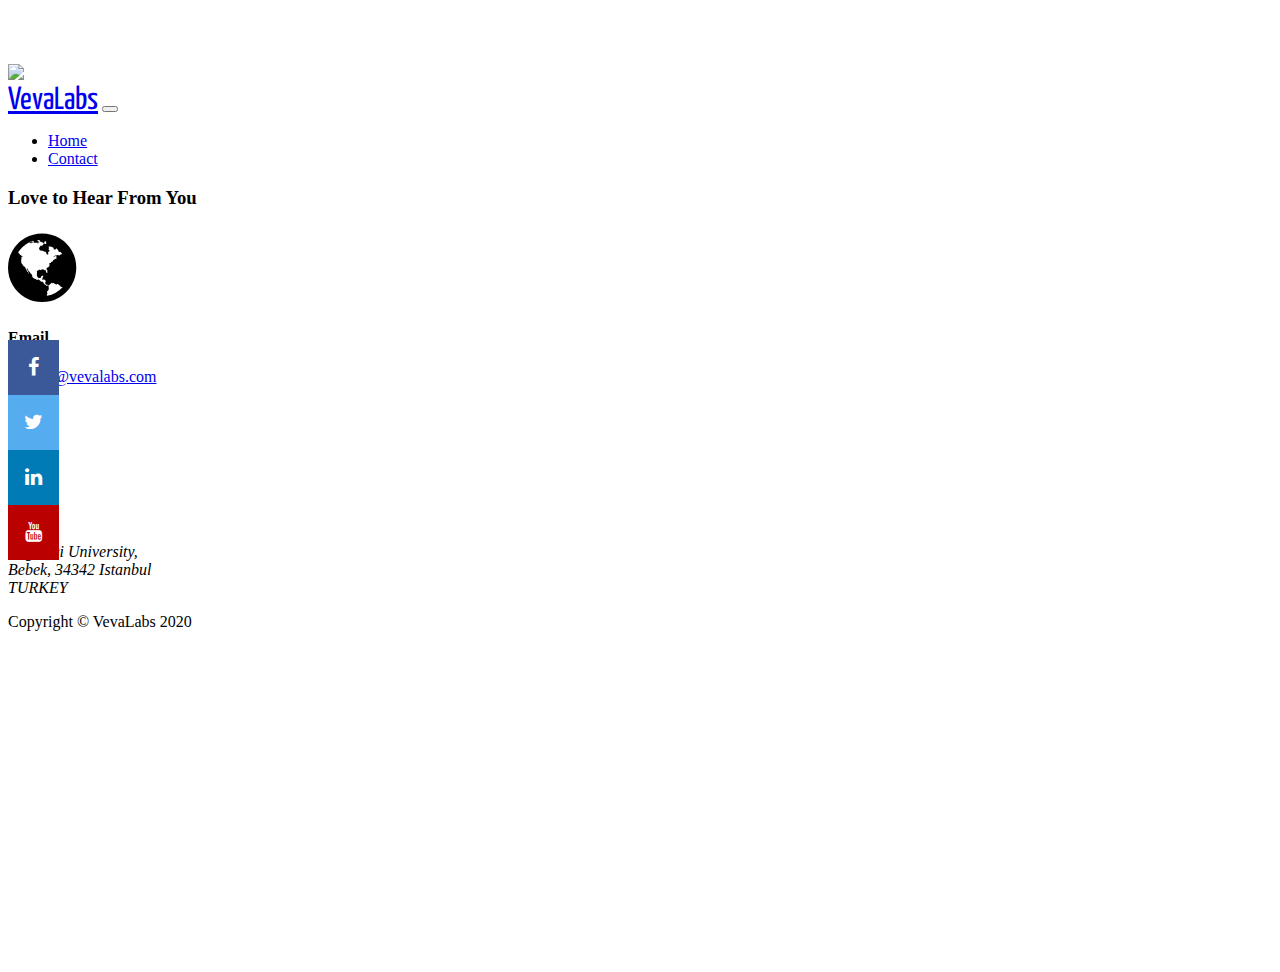
==== contact.html @ 97e5d48d "Update contact.html" ====
<!DOCTYPE html>
<html lang="en">

<head>

  <meta charset="utf-8">
  <meta name="viewport" content="width=device-width, initial-scale=1, shrink-to-fit=no">
  <meta name="description" content="">
  <meta name="author" content="">

  <title>VevaLabs - Tools and techniques for real-time system verification</title>

  <link
    href="https://fonts.googleapis.com/css2?family=Open+Sans&family=Yanone+Kaffeesatz:wght@200;300;400;500;600;700&display=swap"
    rel="stylesheet">
  <link href="https://fonts.googleapis.com/css2?family=Averia+Serif+Libre:wght@300&display=swap" rel="stylesheet">
  <link href="https://fonts.googleapis.com/css2?family=Ubuntu&display=swap" rel="stylesheet">
  <!-- Bootstrap core CSS -->
  <link href="vendor/bootstrap/css/bootstrap.min.css" rel="stylesheet">
  <link href="https://maxcdn.bootstrapcdn.com/font-awesome/4.6.3/css/font-awesome.min.css" rel="stylesheet"
    integrity="sha384-T8Gy5hrqNKT+hzMclPo118YTQO6cYprQmhrYwIiQ/3axmI1hQomh7Ud2hPOy8SP1" crossorigin="anonymous">

  <!-- Custom styles for this template -->
  <link href="css/main.css" rel="stylesheet">

  <!-- Global site tag (gtag.js) - Google Analytics -->
  <script async src="https://www.googletagmanager.com/gtag/js?id=UA-172993106-1"></script>
  <script>
    window.dataLayer = window.dataLayer || [];
    function gtag() { dataLayer.push(arguments); }
    gtag('js', new Date());
    gtag('config', 'UA-172993106-1');
  </script>

</head>

<body>
  <div class="d-flex flex-column sticky-footer-wrapper">

    <!-- Navigation -->
    <nav class="navbar navbar-expand-lg navbar-dark bg-dark fixed-top">
      <div class="container">
        <div class="p-2">
          <img height="32px" src="images/logo-color.svg">
        </div>
        <a class="navbar-brand" href="#">VevaLabs</a>
        <button class="navbar-toggler" type="button" data-toggle="collapse" data-target="#navbarResponsive"
          aria-controls="navbarResponsive" aria-expanded="false" aria-label="Toggle navigation">
          <span class="navbar-toggler-icon"></span>
        </button>
        <div class="collapse navbar-collapse" id="navbarResponsive">
          <ul class="navbar-nav ml-auto">
            <li class="nav-item">
              <a class="nav-link" href="https://vevalabs.com">Home
                <span class="sr-only">(current)</span>
              </a>
            </li>
            <!-- <li class="nav-item">
            <a class="nav-link" href="https://vevalabs.com/rytest">Rytest</a>
          </li>
          <li class="nav-item">
            <a class="nav-link" href="https://vevalabs.com/services">Services</a>
          </li>
          <li class="nav-item">
            <a class="nav-link" href="https://docs.vevalabs.com">Documentation</a>
          </li> -->
            <li class="nav-item active">
              <a class="nav-link" href="https://vevalabs.com/contact">Contact</a>
            </li>
          </ul>
        </div>
      </div>
    </nav>

    <!-- Header -->
    <header class="bg-copper py-5 mb-5">
      <div class="container h-100">
        <div class="banner row h-100 align-items-center">
          <div class=" col-lg-7">
            <!-- <h1 class="text-white mt-5 mb-2">Contact Us</h1> -->
          </div>
        </div>
      </div>
    </header>

    <section id="contact" class="flex-fill">
      <div class="container">
        <h3 class="text-center text-uppercase my-5">Love to Hear From You</h3>
        <div class="row">
          <div class="col-sm-12 col-md-6 col-lg-3 my-5"></div>
          <div class="col-sm-12 col-md-6 col-lg-3 my-5">
            <div class="card border-0">
              <div class="card-body text-center">
                <i class="fa fa-globe fa-5x mb-3" aria-hidden="true"></i>
                <h4 class="text-uppercase mb-5">Email</h4>
                <!--<p><br>contact@vevalabs.com</p>-->
                  <!-- added by OP - 30.07.2020 -->
                <p><a href="mailto:contact@vevalabs.com">contact@vevalabs.com</a></p>
              </div>
            </div>
          </div>
          <div class="col-sm-12 col-md-6 col-lg-3 my-5">
            <div class="card border-0">
              <div class="card-body text-center">
                <i class="fa fa-map-marker fa-5x mb-3" aria-hidden="true"></i>
                <h4 class="text-uppercase mb-5">Office</h4>
                <address>Bogazici University,<br>Bebek, 34342 Istanbul<br>TURKEY</address>
              </div>
            </div>
          </div>
          <div class="col-sm-12 col-md-6 col-lg-3 my-5"></div>
        </div>
      </div>
      
      <!-- added by OP - 30.07.2020 -->
      <!-- Load font awesome icons -->
<link rel="stylesheet" href="https://cdnjs.cloudflare.com/ajax/libs/font-awesome/4.7.0/css/font-awesome.min.css">

<!-- The social media icon bar -->
<div class="icon-bar">
  <a href="https://www.facebook.com/time4veva" target="_blank" class="facebook"><i class="fa fa-facebook"></i></a>
  <a href="https://twitter.com/time4veva" target="_blank" class="twitter"><i class="fa fa-twitter"></i></a>
  <a href="https://www.linkedin.com/company/time4veva" target="_blank" class="linkedin"><i class="fa fa-linkedin"></i></a>
  <a href="https://www.youtube.com/channel/UCRel953PVKpllNElqJj0J7g" target="_blank" class="youtube"><i class="fa fa-youtube"></i></a>
</div>
    </section>

    <!-- Footer -->
    <footer class="py-5 bg-dark">
      <div class="container">
        <p class="m-0 text-center text-white">Copyright &copy; VevaLabs 2020</p>
      </div>
      <!-- /.container -->
    </footer>

    <!-- Bootstrap core JavaScript -->

  </div>
</body>

<script src="vendor/jquery/jquery.min.js"></script>
<script src="vendor/bootstrap/js/bootstrap.bundle.min.js"></script>

</html>
---- css/main.css ----
body {
  padding-top: 56px;
}

body, .sticky-footer-wrapper {
   min-height:100vh;
}

.flex-fill {
   flex:1 1 auto;
}

.bg-copper {
  background-color: #CC5233;
}

.page-content h2 {
  font-family: 'Yanone Kaffeesatz', sans-serif;
}

.page-content p {
  font-family: 'Ubuntu', sans-serif;
}

.banner h1 {
  font-family: 'Averia Serif Libre', cursive;  
  font-size: 3.5rem;
}

.banner p {
  font-family: 'Averia Serif Libre', cursive;  

}

.featured .card-title {
  font-size: 48px;

  font-family: 'Averia Serif Libre', cursive;  
}

.navbar-brand{
  font-size: 32px;
  font-family: 'Yanone Kaffeesatz', sans-serif;
}


/* added by OP - 30.07.2020 */
/* Fixed/sticky icon bar (vertically aligned 50% from the top of the screen) */
.icon-bar {
  position: fixed;
  top: 50%;
  -webkit-transform: translateY(-50%);
  -ms-transform: translateY(-50%);
  transform: translateY(-50%);
}

/* Style the icon bar links */
.icon-bar a {
  display: block;
  text-align: center;
  padding: 16px;
  transition: all 0.3s ease;
  color: white;
  font-size: 20px;
}

/* Style the social media icons with color, if you want */
.icon-bar a:hover {
  background-color: #000;
}

.facebook {
  background: #3B5998;
  color: white;
}

.twitter {
  background: #55ACEE;
  color: white;
}

.google {
  background: #dd4b39;
  color: white;
}

.linkedin {
  background: #007bb5;
  color: white;
}

.youtube {
  background: #bb0000;
  color: white;
}
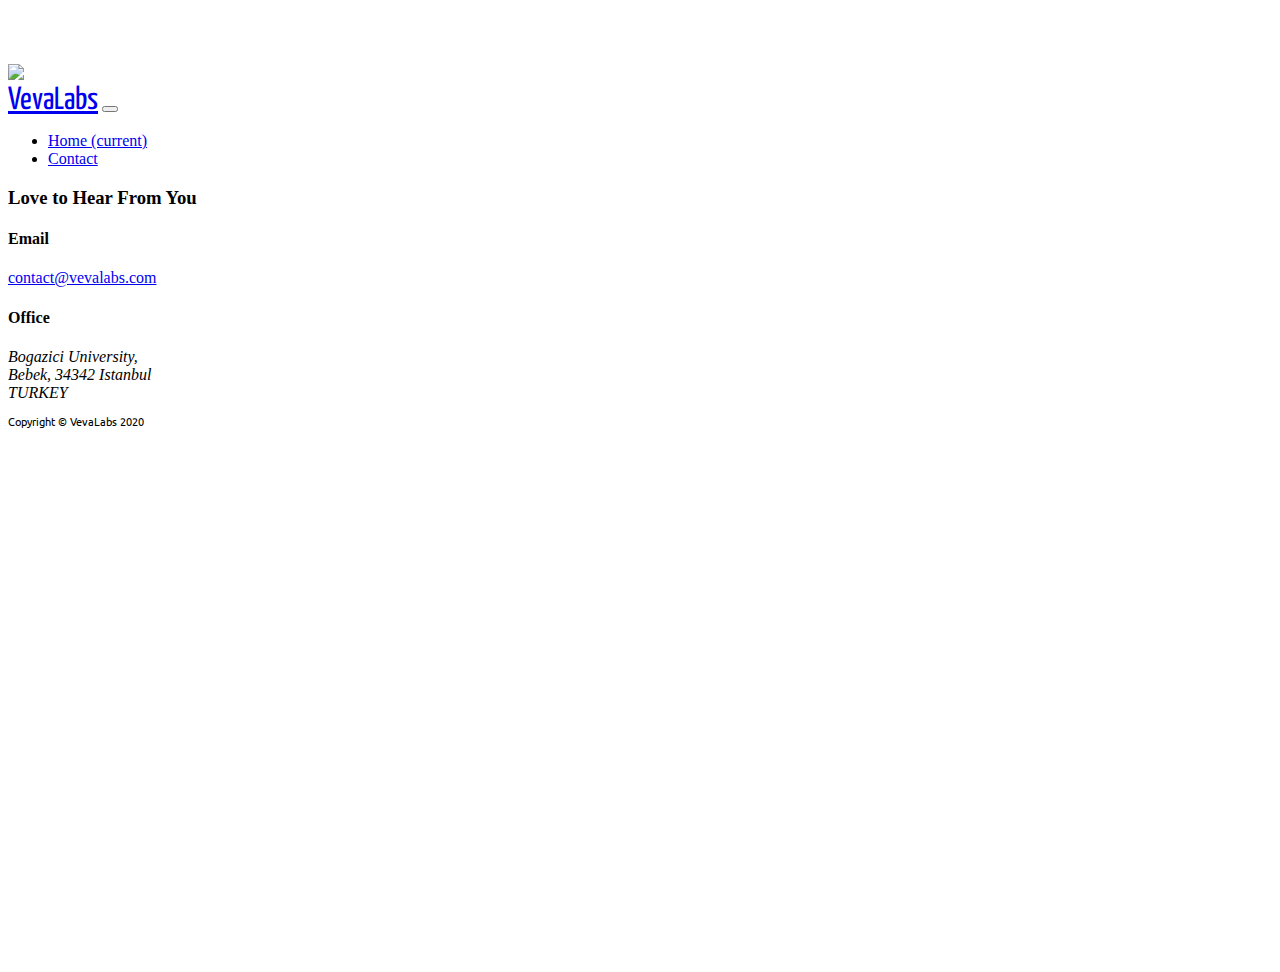
==== commit 4182a71a: "Add some animation to the main page design" ====
--- a/contact.html
+++ b/contact.html
@@ -34,28 +34,26 @@
 
 </head>
 
-<body>
-  <div class="d-flex flex-column sticky-footer-wrapper">
-
-    <!-- Navigation -->
-    <nav class="navbar navbar-expand-lg navbar-dark bg-dark fixed-top">
-      <div class="container">
-        <div class="p-2">
-          <img height="32px" src="images/logo-color.svg">
-        </div>
-        <a class="navbar-brand" href="#">VevaLabs</a>
-        <button class="navbar-toggler" type="button" data-toggle="collapse" data-target="#navbarResponsive"
-          aria-controls="navbarResponsive" aria-expanded="false" aria-label="Toggle navigation">
-          <span class="navbar-toggler-icon"></span>
-        </button>
-        <div class="collapse navbar-collapse" id="navbarResponsive">
-          <ul class="navbar-nav ml-auto">
-            <li class="nav-item">
-              <a class="nav-link" href="https://vevalabs.com">Home
-                <span class="sr-only">(current)</span>
-              </a>
-            </li>
-            <!-- <li class="nav-item">
+<body class="d-flex flex-column sticky-footer-wrapper">
+  <!-- Navigation -->
+  <nav class="navbar navbar-expand-lg navbar-dark bg-dark fixed-top">
+    <div class="container">
+      <div class="p-2">
+        <a href="https://vevalabs.com"><img height="40px" src="images/logo-color.svg"></a>
+      </div>
+      <a class="navbar-brand" href="https://vevalabs.com">VevaLabs</a>
+      <button class="navbar-toggler" type="button" data-toggle="collapse" data-target="#navbarResponsive"
+        aria-controls="navbarResponsive" aria-expanded="false" aria-label="Toggle navigation">
+        <span class="navbar-toggler-icon"></span>
+      </button>
+      <div class="collapse navbar-collapse" id="navbarResponsive">
+        <ul class="navbar-nav ml-auto">
+          <li class="nav-item">
+            <a class="nav-link" href="https://vevalabs.com">Home
+              <span class="sr-only">(current)</span>
+            </a>
+          </li>
+          <!-- <li class="nav-item">
             <a class="nav-link" href="https://vevalabs.com/rytest">Rytest</a>
           </li>
           <li class="nav-item">
@@ -64,81 +62,77 @@
           <li class="nav-item">
             <a class="nav-link" href="https://docs.vevalabs.com">Documentation</a>
           </li> -->
-            <li class="nav-item active">
-              <a class="nav-link" href="https://vevalabs.com/contact">Contact</a>
-            </li>
-          </ul>
+          <li class="nav-item active">
+            <a class="nav-link" href="https://vevalabs.com/contact">Contact</a>
+          </li>
+        </ul>
+      </div>
+    </div>
+  </nav>
+
+  <!-- Header -->
+  <header class="bg-copper py-5 mb-5">
+    <div class="container h-100">
+      <div class="banner row h-100 align-items-center">
+        <div class=" col-lg-7">
+          <!-- <h1 class="text-white mt-5 mb-2">Contact Us</h1> -->
         </div>
       </div>
-    </nav>
+    </div>
+  </header>
 
-    <!-- Header -->
-    <header class="bg-copper py-5 mb-5">
-      <div class="container h-100">
-        <div class="banner row h-100 align-items-center">
-          <div class=" col-lg-7">
-            <!-- <h1 class="text-white mt-5 mb-2">Contact Us</h1> -->
+  <section id="contact" class="flex-fill">
+    <div class="container">
+      <h3 class="text-center text-uppercase my-5">Love to Hear From You</h3>
+      <div class="row">
+        <div class="col-sm-12 col-md-6 col-lg-3 my-5"></div>
+        <div class="col-sm-12 col-md-6 col-lg-3 my-5">
+          <div class="card border-0">
+            <div class="card-body text-center">
+              <i class="fa fa-globe fa-5x mb-3" aria-hidden="true"></i>
+              <h4 class="text-uppercase mb-5">Email</h4>
+              <p><a href="mailto:contact@vevalabs.com">contact@vevalabs.com</a></p>
+            </div>
           </div>
         </div>
-      </div>
-    </header>
-
-    <section id="contact" class="flex-fill">
-      <div class="container">
-        <h3 class="text-center text-uppercase my-5">Love to Hear From You</h3>
-        <div class="row">
-          <div class="col-sm-12 col-md-6 col-lg-3 my-5"></div>
-          <div class="col-sm-12 col-md-6 col-lg-3 my-5">
-            <div class="card border-0">
-              <div class="card-body text-center">
-                <i class="fa fa-globe fa-5x mb-3" aria-hidden="true"></i>
-                <h4 class="text-uppercase mb-5">Email</h4>
-                <!--<p><br>contact@vevalabs.com</p>-->
-                  <!-- added by OP - 30.07.2020 -->
-                <p><a href="mailto:contact@vevalabs.com">contact@vevalabs.com</a></p>
-              </div>
+        <div class="col-sm-12 col-md-6 col-lg-3 my-5">
+          <div class="card border-0">
+            <div class="card-body text-center">
+              <i class="fa fa-map-marker fa-5x mb-3" aria-hidden="true"></i>
+              <h4 class="text-uppercase mb-5">Office</h4>
+              <address>Bogazici University,<br>Bebek, 34342 Istanbul<br>TURKEY</address>
             </div>
           </div>
-          <div class="col-sm-12 col-md-6 col-lg-3 my-5">
-            <div class="card border-0">
-              <div class="card-body text-center">
-                <i class="fa fa-map-marker fa-5x mb-3" aria-hidden="true"></i>
-                <h4 class="text-uppercase mb-5">Office</h4>
-                <address>Bogazici University,<br>Bebek, 34342 Istanbul<br>TURKEY</address>
-              </div>
-            </div>
+        </div>
+        <div class="col-sm-12 col-md-6 col-lg-3 my-5"></div>
+      </div>
+    </div>
+  </section>
+
+  <!-- Footer -->
+  <footer class="py-3 bg-dark page-footer">
+    <div class="container">
+      <div class="row">
+        <div class="col-md-12 text-center">
+          <div class="icons">
+            <a href="https://www.twitter.com/time4veva">
+              <i class="fa fa-twitter text-white"></i>
+            </a>
+            <a href="https://www.linkedin.com/company/time4veva">
+              <i class="fa fa-linkedin-square text-white"></i>
+            </a>
+            <a href="https://www.github.com/vevalabs">
+              <i class="fa fa-github text-white"></i>
+            </a>
           </div>
-          <div class="col-sm-12 col-md-6 col-lg-3 my-5"></div>
+          <p class="m-0 text-white-50">Copyright &copy; VevaLabs 2020</p>
         </div>
       </div>
-      
-      <!-- added by OP - 30.07.2020 -->
-      <!-- Load font awesome icons -->
-<link rel="stylesheet" href="https://cdnjs.cloudflare.com/ajax/libs/font-awesome/4.7.0/css/font-awesome.min.css">
-
-<!-- The social media icon bar -->
-<div class="icon-bar">
-  <a href="https://www.facebook.com/time4veva" target="_blank" class="facebook"><i class="fa fa-facebook"></i></a>
-  <a href="https://twitter.com/time4veva" target="_blank" class="twitter"><i class="fa fa-twitter"></i></a>
-  <a href="https://www.linkedin.com/company/time4veva" target="_blank" class="linkedin"><i class="fa fa-linkedin"></i></a>
-  <a href="https://www.youtube.com/channel/UCRel953PVKpllNElqJj0J7g" target="_blank" class="youtube"><i class="fa fa-youtube"></i></a>
-</div>
-    </section>
-
-    <!-- Footer -->
-    <footer class="py-5 bg-dark">
-      <div class="container">
-        <p class="m-0 text-center text-white">Copyright &copy; VevaLabs 2020</p>
-      </div>
-      <!-- /.container -->
-    </footer>
-
-    <!-- Bootstrap core JavaScript -->
-
-  </div>
+    </div>
+  </footer>
 </body>
 
 <script src="vendor/jquery/jquery.min.js"></script>
 <script src="vendor/bootstrap/js/bootstrap.bundle.min.js"></script>
 
-</html>
+</html>--- a/css/main.css
+++ b/css/main.css
@@ -24,7 +24,7 @@
 
 .banner h1 {
   font-family: 'Averia Serif Libre', cursive;  
-  font-size: 3.5rem;
+  font-size: 3rem;
 }
 
 .banner p {
@@ -44,52 +44,51 @@
 }
 
 
-/* added by OP - 30.07.2020 */
-/* Fixed/sticky icon bar (vertically aligned 50% from the top of the screen) */
-.icon-bar {
-  position: fixed;
-  top: 50%;
-  -webkit-transform: translateY(-50%);
-  -ms-transform: translateY(-50%);
-  transform: translateY(-50%);
+.waves {
+  position:relative;
+  width: 100%;
+  height:15vh;
+  margin-bottom:-7px; /*Fix for safari gap*/
+  min-height:100px;
+  max-height:150px;
 }
 
-/* Style the icon bar links */
-.icon-bar a {
-  display: block;
-  text-align: center;
-  padding: 16px;
-  transition: all 0.3s ease;
-  color: white;
-  font-size: 20px;
+/* Animation */
+
+.parallax > use {
+  animation: move-forever 25s cubic-bezier(.55,.5,.45,.5)     infinite;
+}
+.parallax > use:nth-child(1) {
+  animation-delay: -2s;
+  animation-duration: 7s;
+}
+.parallax > use:nth-child(2) {
+  animation-delay: -3s;
+  animation-duration: 10s;
+}
+.parallax > use:nth-child(3) {
+  animation-delay: -4s;
+  animation-duration: 13s;
+}
+.parallax > use:nth-child(4) {
+  animation-delay: -5s;
+  animation-duration: 20s;
+}
+@keyframes move-forever {
+  0% {
+   transform: translate3d(-90px,0,0);
+  }
+  100% { 
+    transform: translate3d(85px,0,0);
+  }
 }
 
-/* Style the social media icons with color, if you want */
-.icon-bar a:hover {
-  background-color: #000;
+footer {
+  font-family: 'Ubuntu', sans-serif;
+  font-size: 0.7rem;
 }
 
-.facebook {
-  background: #3B5998;
-  color: white;
+.icons {
+  font-size: 1.5rem;
 }
 
-.twitter {
-  background: #55ACEE;
-  color: white;
-}
-
-.google {
-  background: #dd4b39;
-  color: white;
-}
-
-.linkedin {
-  background: #007bb5;
-  color: white;
-}
-
-.youtube {
-  background: #bb0000;
-  color: white;
-}
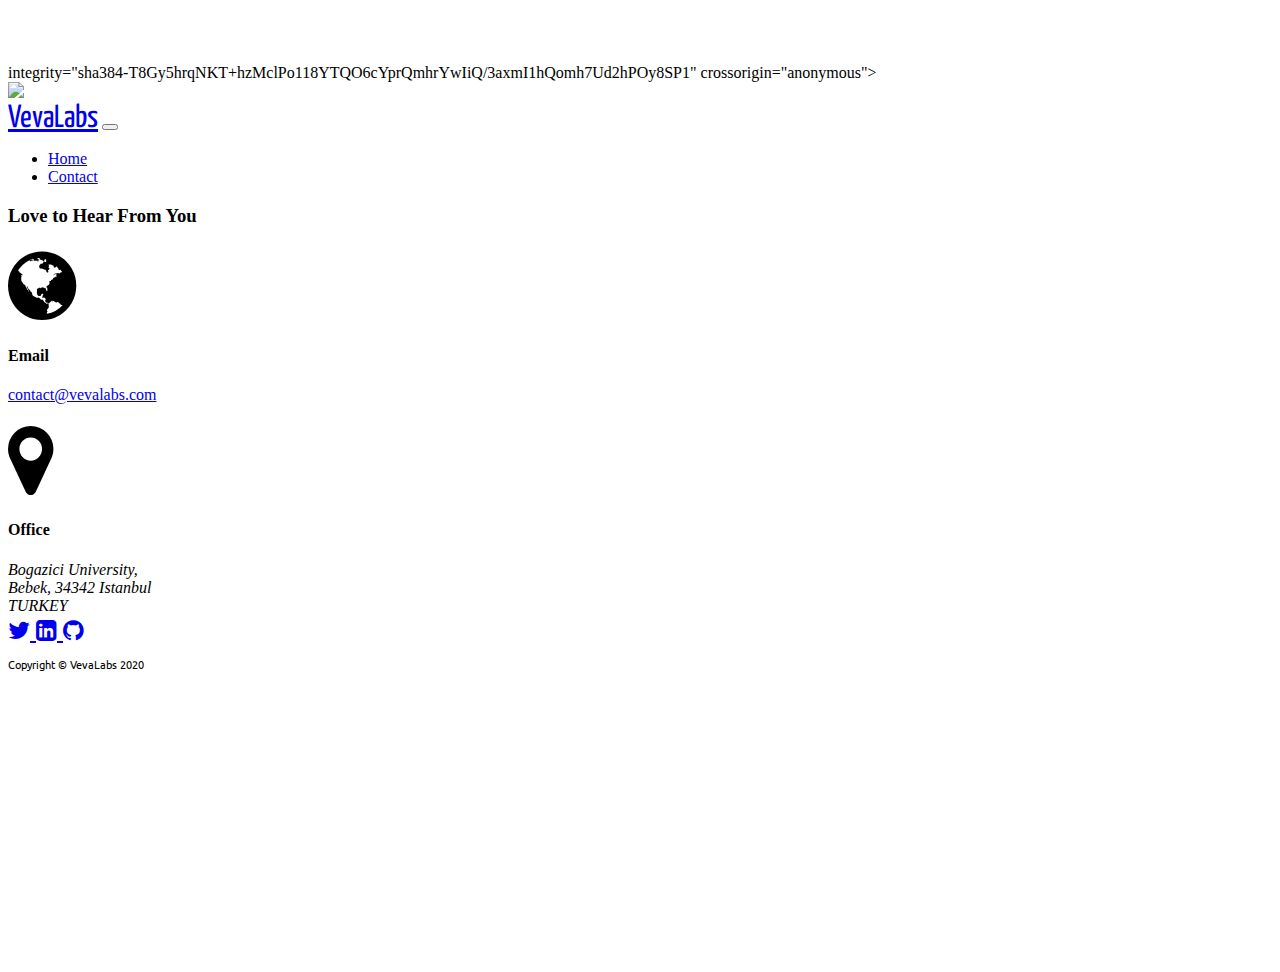
==== commit bca1175e: "Add favicon" ====
--- a/contact.html
+++ b/contact.html
@@ -17,11 +17,12 @@
   <link href="https://fonts.googleapis.com/css2?family=Ubuntu&display=swap" rel="stylesheet">
   <!-- Bootstrap core CSS -->
   <link href="vendor/bootstrap/css/bootstrap.min.css" rel="stylesheet">
-  <link href="https://maxcdn.bootstrapcdn.com/font-awesome/4.6.3/css/font-awesome.min.css" rel="stylesheet"
-    integrity="sha384-T8Gy5hrqNKT+hzMclPo118YTQO6cYprQmhrYwIiQ/3axmI1hQomh7Ud2hPOy8SP1" crossorigin="anonymous">
+  integrity="sha384-T8Gy5hrqNKT+hzMclPo118YTQO6cYprQmhrYwIiQ/3axmI1hQomh7Ud2hPOy8SP1" crossorigin="anonymous">
 
   <!-- Custom styles for this template -->
   <link href="css/main.css" rel="stylesheet">
+  <link href="https://maxcdn.bootstrapcdn.com/font-awesome/4.7.0/css/font-awesome.min.css" rel="stylesheet">
+  <link rel='icon' href='images/logo-color.svg' type='image/x-icon' />
 
   <!-- Global site tag (gtag.js) - Google Analytics -->
   <script async src="https://www.googletagmanager.com/gtag/js?id=UA-172993106-1"></script>
--- a/css/main.css
+++ b/css/main.css
@@ -92,3 +92,7 @@
   font-size: 1.5rem;
 }
 
+.icons a:hover{
+    text-decoration: none;
+}
+
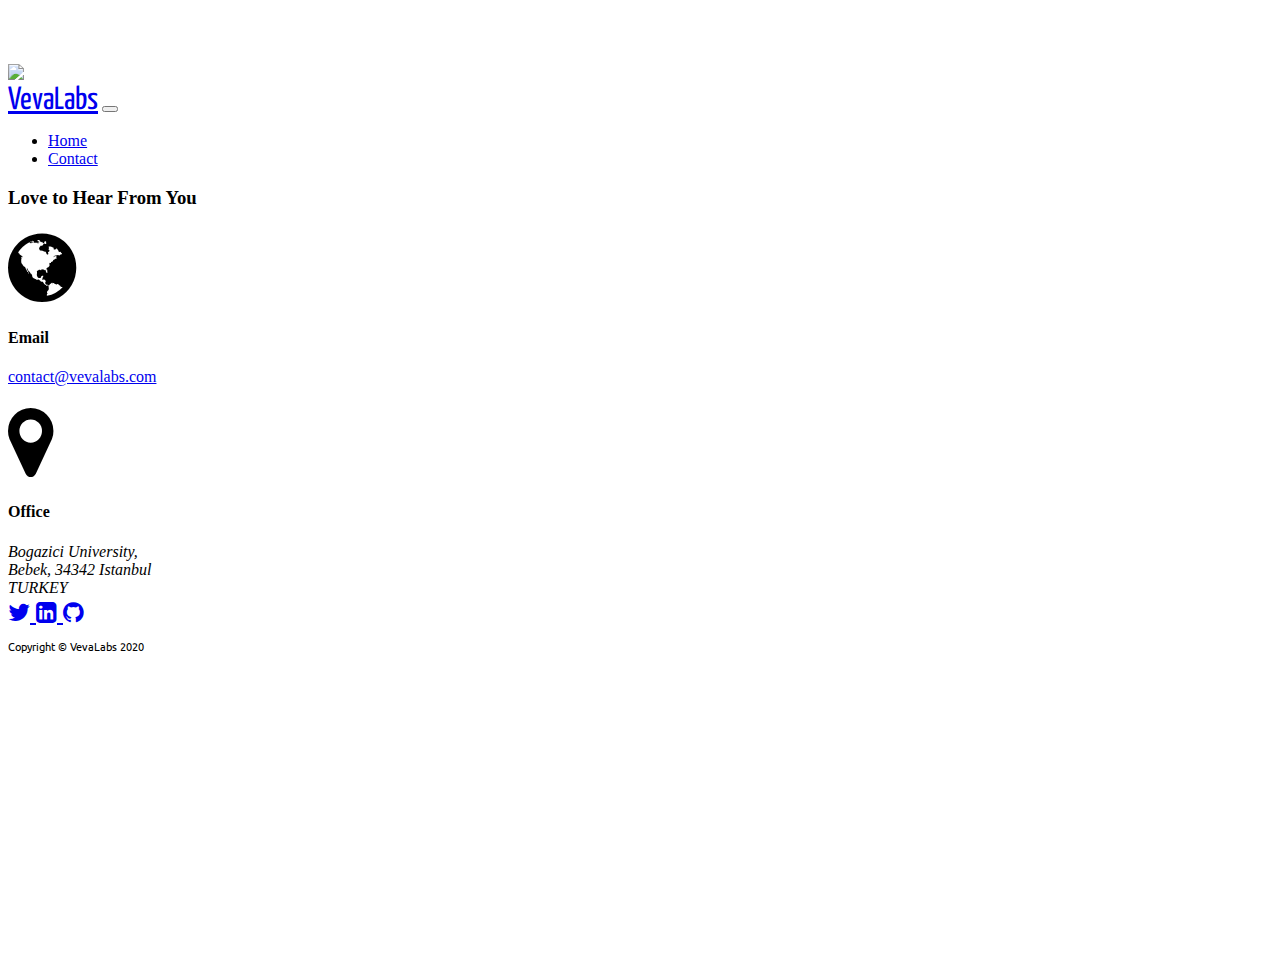
==== commit d9221eb8: "Remove unintended text in html" ====
--- a/contact.html
+++ b/contact.html
@@ -17,7 +17,6 @@
   <link href="https://fonts.googleapis.com/css2?family=Ubuntu&display=swap" rel="stylesheet">
   <!-- Bootstrap core CSS -->
   <link href="vendor/bootstrap/css/bootstrap.min.css" rel="stylesheet">
-  integrity="sha384-T8Gy5hrqNKT+hzMclPo118YTQO6cYprQmhrYwIiQ/3axmI1hQomh7Ud2hPOy8SP1" crossorigin="anonymous">
 
   <!-- Custom styles for this template -->
   <link href="css/main.css" rel="stylesheet">
